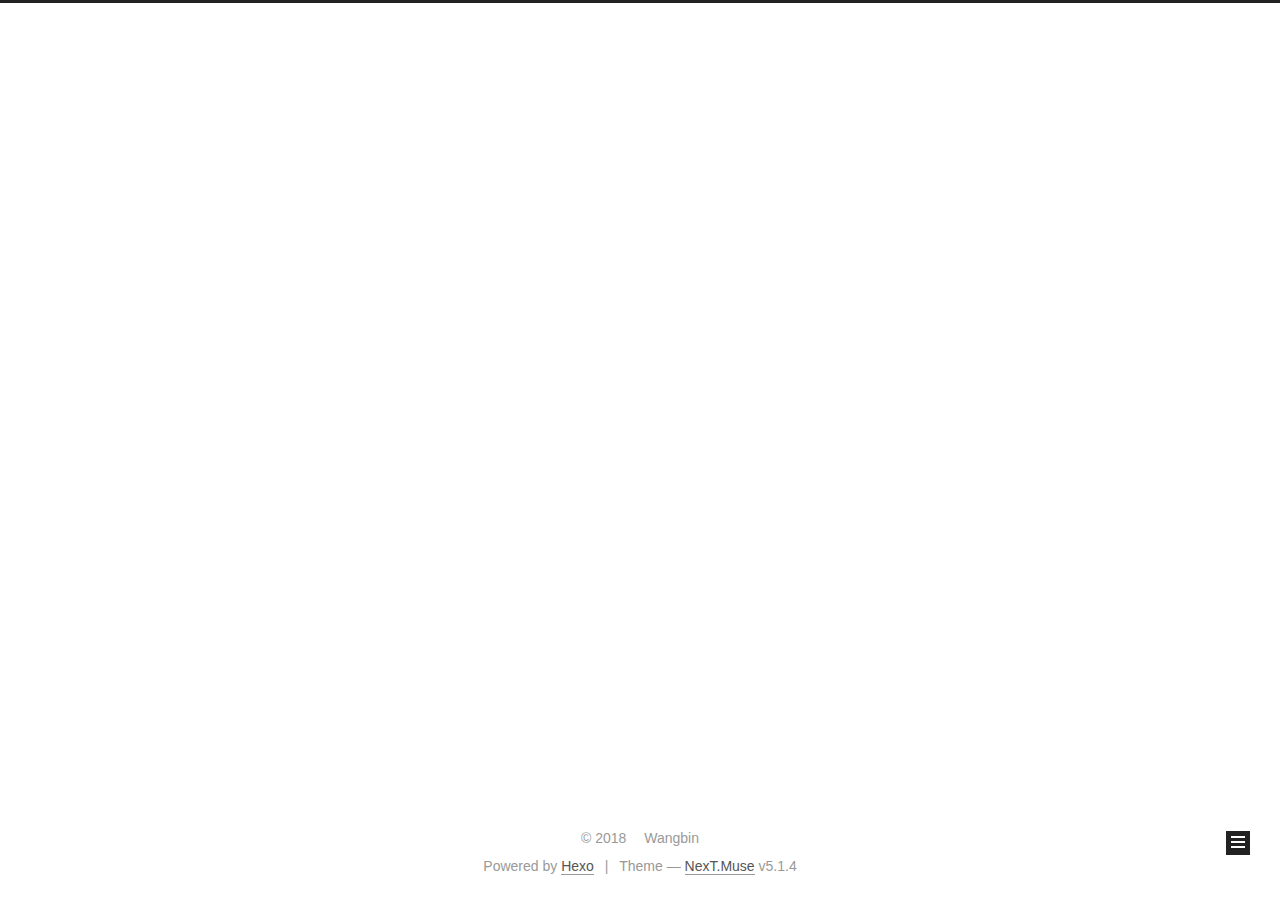
==== archives/index.html @ df274160 "Site updated: 2018-06-01 18:31:57" ====
<!DOCTYPE html>



  


<html class="theme-next muse use-motion" lang="zh-CN">
<head>
  <meta charset="UTF-8"/>
<meta http-equiv="X-UA-Compatible" content="IE=edge" />
<meta name="viewport" content="width=device-width, initial-scale=1, maximum-scale=1"/>
<meta name="theme-color" content="#222">









<meta http-equiv="Cache-Control" content="no-transform" />
<meta http-equiv="Cache-Control" content="no-siteapp" />
















  
  
  <link href="/lib/fancybox/source/jquery.fancybox.css?v=2.1.5" rel="stylesheet" type="text/css" />







<link href="/lib/font-awesome/css/font-awesome.min.css?v=4.6.2" rel="stylesheet" type="text/css" />

<link href="/css/main.css?v=5.1.4" rel="stylesheet" type="text/css" />


  <link rel="apple-touch-icon" sizes="180x180" href="/images/apple-touch-icon-next.png?v=5.1.4">


  <link rel="icon" type="image/png" sizes="32x32" href="/images/favicon-32x32-next.png?v=5.1.4">


  <link rel="icon" type="image/png" sizes="16x16" href="/images/favicon-16x16-next.png?v=5.1.4">


  <link rel="mask-icon" href="/images/logo.svg?v=5.1.4" color="#222">





  <meta name="keywords" content="Hexo, NexT" />










<meta name="description" content="大数据 数据挖掘 机器学习 BigData 阅读 分享 文章 时事评论">
<meta property="og:type" content="website">
<meta property="og:title" content="红楼梦客">
<meta property="og:url" content="http://yoursite.com/archives/index.html">
<meta property="og:site_name" content="红楼梦客">
<meta property="og:description" content="大数据 数据挖掘 机器学习 BigData 阅读 分享 文章 时事评论">
<meta property="og:locale" content="zh-CN">
<meta name="twitter:card" content="summary">
<meta name="twitter:title" content="红楼梦客">
<meta name="twitter:description" content="大数据 数据挖掘 机器学习 BigData 阅读 分享 文章 时事评论">



<script type="text/javascript" id="hexo.configurations">
  var NexT = window.NexT || {};
  var CONFIG = {
    root: '/',
    scheme: 'Muse',
    version: '5.1.4',
    sidebar: {"position":"left","display":"post","offset":12,"b2t":false,"scrollpercent":false,"onmobile":false},
    fancybox: true,
    tabs: true,
    motion: {"enable":true,"async":false,"transition":{"post_block":"fadeIn","post_header":"slideDownIn","post_body":"slideDownIn","coll_header":"slideLeftIn","sidebar":"slideUpIn"}},
    duoshuo: {
      userId: '0',
      author: 'Author'
    },
    algolia: {
      applicationID: '',
      apiKey: '',
      indexName: '',
      hits: {"per_page":10},
      labels: {"input_placeholder":"Search for Posts","hits_empty":"We didn't find any results for the search: ${query}","hits_stats":"${hits} results found in ${time} ms"}
    }
  };
</script>



  <link rel="canonical" href="http://yoursite.com/archives/"/>





  <title>Archive | 红楼梦客</title>
  








</head>

<body itemscope itemtype="http://schema.org/WebPage" lang="zh-CN">

  
  
    
  

  <div class="container sidebar-position-left page-archive">
    <div class="headband"></div>

    <header id="header" class="header" itemscope itemtype="http://schema.org/WPHeader">
      <div class="header-inner"><div class="site-brand-wrapper">
  <div class="site-meta ">
    

    <div class="custom-logo-site-title">
      <a href="/"  class="brand" rel="start">
        <span class="logo-line-before"><i></i></span>
        <span class="site-title">红楼梦客</span>
        <span class="logo-line-after"><i></i></span>
      </a>
    </div>
      
        <p class="site-subtitle">曾因酒醉鞭名马，生怕情多累美人</p>
      
  </div>

  <div class="site-nav-toggle">
    <button>
      <span class="btn-bar"></span>
      <span class="btn-bar"></span>
      <span class="btn-bar"></span>
    </button>
  </div>
</div>

<nav class="site-nav">
  

  
    <ul id="menu" class="menu">
      
        
        <li class="menu-item menu-item-home">
          <a href="/" rel="section">
            
              <i class="menu-item-icon fa fa-fw fa-home"></i> <br />
            
            Home
          </a>
        </li>
      
        
        <li class="menu-item menu-item-archives">
          <a href="/archives/" rel="section">
            
              <i class="menu-item-icon fa fa-fw fa-archive"></i> <br />
            
            Archives
          </a>
        </li>
      

      
    </ul>
  

  
</nav>



 </div>
    </header>

    <main id="main" class="main">
      <div class="main-inner">
        <div class="content-wrap">
          <div id="content" class="content">
            

  
  
  
  <div class="post-block archive">
    <div id="posts" class="posts-collapse">
      <span class="archive-move-on"></span>

      <span class="archive-page-counter">
        
        
        
          
        
        Um..! 2 posts in total. Keep on posting.
      </span>

      

        
        
        

        
          
          <div class="collection-title">
            <h1 class="archive-year" id="archive-year-2018">2018</h1>
          </div>
        
        

        

  <article class="post post-type-normal" itemscope itemtype="http://schema.org/Article">
    <header class="post-header">

      <h2 class="post-title">
        
            <a class="post-title-link" href="/2018/06/01/诗歌总集/" itemprop="url">
              
                <span itemprop="name">诗歌总集</span>
              
            </a>
        
      </h2>

      <div class="post-meta">
        <time class="post-time" itemprop="dateCreated"
              datetime="2018-06-01T18:29:56+08:00"
              content="2018-06-01" >
          06-01
        </time>
      </div>

    </header>
  </article>



      

        
        
        

        
        

        

  <article class="post post-type-normal" itemscope itemtype="http://schema.org/Article">
    <header class="post-header">

      <h2 class="post-title">
        
            <a class="post-title-link" href="/2018/06/01/论五逼/" itemprop="url">
              
                <span itemprop="name">论五逼</span>
              
            </a>
        
      </h2>

      <div class="post-meta">
        <time class="post-time" itemprop="dateCreated"
              datetime="2018-06-01T17:33:51+08:00"
              content="2018-06-01" >
          06-01
        </time>
      </div>

    </header>
  </article>



      

    </div>
  </div>
  
  
  

  



          </div>
          


          

        </div>
        
          
  
  <div class="sidebar-toggle">
    <div class="sidebar-toggle-line-wrap">
      <span class="sidebar-toggle-line sidebar-toggle-line-first"></span>
      <span class="sidebar-toggle-line sidebar-toggle-line-middle"></span>
      <span class="sidebar-toggle-line sidebar-toggle-line-last"></span>
    </div>
  </div>

  <aside id="sidebar" class="sidebar">
    
    <div class="sidebar-inner">

      

      

      <section class="site-overview-wrap sidebar-panel sidebar-panel-active">
        <div class="site-overview">
          <div class="site-author motion-element" itemprop="author" itemscope itemtype="http://schema.org/Person">
            
              <p class="site-author-name" itemprop="name">Wangbin</p>
              <p class="site-description motion-element" itemprop="description">大数据 数据挖掘 机器学习 BigData 阅读 分享 文章 时事评论</p>
          </div>

          <nav class="site-state motion-element">

            
              <div class="site-state-item site-state-posts">
              
                <a href="/archives/">
              
                  <span class="site-state-item-count">2</span>
                  <span class="site-state-item-name">posts</span>
                </a>
              </div>
            

            

            

          </nav>

          

          

          
          

          
          

          

        </div>
      </section>

      

      

    </div>
  </aside>


        
      </div>
    </main>

    <footer id="footer" class="footer">
      <div class="footer-inner">
        <div class="copyright">&copy; <span itemprop="copyrightYear">2018</span>
  <span class="with-love">
    <i class="fa fa-user"></i>
  </span>
  <span class="author" itemprop="copyrightHolder">Wangbin</span>

  
</div>


  <div class="powered-by">Powered by <a class="theme-link" target="_blank" href="https://hexo.io">Hexo</a></div>



  <span class="post-meta-divider">|</span>



  <div class="theme-info">Theme &mdash; <a class="theme-link" target="_blank" href="https://github.com/iissnan/hexo-theme-next">NexT.Muse</a> v5.1.4</div>




        







        
      </div>
    </footer>

    
      <div class="back-to-top">
        <i class="fa fa-arrow-up"></i>
        
      </div>
    

    

  </div>

  

<script type="text/javascript">
  if (Object.prototype.toString.call(window.Promise) !== '[object Function]') {
    window.Promise = null;
  }
</script>









  












  
  
    <script type="text/javascript" src="/lib/jquery/index.js?v=2.1.3"></script>
  

  
  
    <script type="text/javascript" src="/lib/fastclick/lib/fastclick.min.js?v=1.0.6"></script>
  

  
  
    <script type="text/javascript" src="/lib/jquery_lazyload/jquery.lazyload.js?v=1.9.7"></script>
  

  
  
    <script type="text/javascript" src="/lib/velocity/velocity.min.js?v=1.2.1"></script>
  

  
  
    <script type="text/javascript" src="/lib/velocity/velocity.ui.min.js?v=1.2.1"></script>
  

  
  
    <script type="text/javascript" src="/lib/fancybox/source/jquery.fancybox.pack.js?v=2.1.5"></script>
  


  


  <script type="text/javascript" src="/js/src/utils.js?v=5.1.4"></script>

  <script type="text/javascript" src="/js/src/motion.js?v=5.1.4"></script>



  
  

  

  


  <script type="text/javascript" src="/js/src/bootstrap.js?v=5.1.4"></script>



  


  




	





  





  












  





  

  

  

  
  

  

  

  

</body>
</html>
---- css/main.css ----
/* normalize.css v3.0.2 | MIT License | git.io/normalize */
html {
  font-family: sans-serif; /* 1 */
  -ms-text-size-adjust: 100%; /* 2 */
  -webkit-text-size-adjust: 100%; /* 2 */
}
body {
  margin: 0;
}
article,
aside,
details,
figcaption,
figure,
footer,
header,
hgroup,
main,
menu,
nav,
section,
summary {
  display: block;
}
audio,
canvas,
progress,
video {
  display: inline-block; /* 1 */
  vertical-align: baseline; /* 2 */
}
audio:not([controls]) {
  display: none;
  height: 0;
}
[hidden],
template {
  display: none;
}
a {
  background-color: transparent;
}
a:active,
a:hover {
  outline: 0;
}
abbr[title] {
  border-bottom: 1px dotted;
}
b,
strong {
  font-weight: bold;
}
dfn {
  font-style: italic;
}
h1 {
  font-size: 2em;
  margin: 0.67em 0;
}
mark {
  background: #ff0;
  color: #000;
}
small {
  font-size: 80%;
}
sub,
sup {
  font-size: 75%;
  line-height: 0;
  position: relative;
  vertical-align: baseline;
}
sup {
  top: -0.5em;
}
sub {
  bottom: -0.25em;
}
img {
  border: 0;
}
svg:not(:root) {
  overflow: hidden;
}
figure {
  margin: 1em 40px;
}
hr {
  -moz-box-sizing: content-box;
  box-sizing: content-box;
  height: 0;
}
pre {
  overflow: auto;
}
code,
kbd,
pre,
samp {
  font-family: monospace, monospace;
  font-size: 1em;
}
button,
input,
optgroup,
select,
textarea {
  color: inherit; /* 1 */
  font: inherit; /* 2 */
  margin: 0; /* 3 */
}
button {
  overflow: visible;
}
button,
select {
  text-transform: none;
}
button,
html input[type="button"],
input[type="reset"],
input[type="submit"] {
  -webkit-appearance: button; /* 2 */
  cursor: pointer; /* 3 */
}
button[disabled],
html input[disabled] {
  cursor: default;
}
button::-moz-focus-inner,
input::-moz-focus-inner {
  border: 0;
  padding: 0;
}
input {
  line-height: normal;
}
input[type="checkbox"],
input[type="radio"] {
  box-sizing: border-box; /* 1 */
  padding: 0; /* 2 */
}
input[type="number"]::-webkit-inner-spin-button,
input[type="number"]::-webkit-outer-spin-button {
  height: auto;
}
input[type="search"] {
  -webkit-appearance: textfield; /* 1 */
  -moz-box-sizing: content-box;
  -webkit-box-sizing: content-box; /* 2 */
  box-sizing: content-box;
}
input[type="search"]::-webkit-search-cancel-button,
input[type="search"]::-webkit-search-decoration {
  -webkit-appearance: none;
}
fieldset {
  border: 1px solid #c0c0c0;
  margin: 0 2px;
  padding: 0.35em 0.625em 0.75em;
}
legend {
  border: 0; /* 1 */
  padding: 0; /* 2 */
}
textarea {
  overflow: auto;
}
optgroup {
  font-weight: bold;
}
table {
  border-collapse: collapse;
  border-spacing: 0;
}
td,
th {
  padding: 0;
}
::selection {
  background: #262a30;
  color: #fff;
}
body {
  position: relative;
  font-family: 'Lato', "PingFang SC", "Microsoft YaHei", sans-serif;
  font-size: 14px;
  line-height: 2;
  color: #555;
  background: #fff;
}
@media (max-width: 767px) {
  body {
    padding-right: 0 !important;
  }
}
@media (min-width: 768px) and (max-width: 991px) {
  body {
    padding-right: 0 !important;
  }
}
@media (min-width: 1600px) {
  body {
    font-size: 16px;
  }
}
h1,
h2,
h3,
h4,
h5,
h6 {
  margin: 0;
  padding: 0;
  font-weight: bold;
  line-height: 1.5;
  font-family: 'Lato', "PingFang SC", "Microsoft YaHei", sans-serif;
}
h2,
h3,
h4,
h5,
h6 {
  margin: 20px 0 15px;
}
h1 {
  font-size: 22px;
}
@media (max-width: 767px) {
  h1 {
    font-size: 18px;
  }
}
h2 {
  font-size: 20px;
}
@media (max-width: 767px) {
  h2 {
    font-size: 16px;
  }
}
h3 {
  font-size: 18px;
}
@media (max-width: 767px) {
  h3 {
    font-size: 14px;
  }
}
h4 {
  font-size: 16px;
}
@media (max-width: 767px) {
  h4 {
    font-size: 12px;
  }
}
h5 {
  font-size: 14px;
}
@media (max-width: 767px) {
  h5 {
    font-size: 10px;
  }
}
h6 {
  font-size: 12px;
}
@media (max-width: 767px) {
  h6 {
    font-size: 8px;
  }
}
p {
  margin: 0 0 20px 0;
}
a {
  color: #555;
  text-decoration: none;
  outline: none;
  border-bottom: 1px solid #999;
  word-wrap: break-word;
}
a:hover {
  color: #222;
  border-bottom-color: #222;
}
blockquote {
  margin: 0;
  padding: 0;
}
img {
  display: block;
  margin: auto;
  max-width: 100%;
  height: auto;
}
hr {
  margin: 40px 0;
  height: 3px;
  border: none;
  background-color: #ddd;
  background-image: repeating-linear-gradient(-45deg, #fff, #fff 4px, transparent 4px, transparent 8px);
}
blockquote {
  padding: 0 15px;
  color: #666;
  border-left: 4px solid #ddd;
}
blockquote cite::before {
  content: "-";
  padding: 0 5px;
}
dt {
  font-weight: 700;
}
dd {
  margin: 0;
  padding: 0;
}
kbd {
  border: 1px solid #ccc;
  border-radius: 0.2em;
  box-shadow: 0.1em 0.1em 0.2em rgba(0,0,0,0.1);
  background-color: #f9f9f9;
  font-family: inherit;
  background-image: -webkit-linear-gradient(top, #eee, #fff, #eee);
  padding: 0.1em 0.3em;
  white-space: nowrap;
}
.text-left {
  text-align: left;
}
.text-center {
  text-align: center;
}
.text-right {
  text-align: right;
}
.text-justify {
  text-align: justify;
}
.text-nowrap {
  white-space: nowrap;
}
.text-lowercase {
  text-transform: lowercase;
}
.text-uppercase {
  text-transform: uppercase;
}
.text-capitalize {
  text-transform: capitalize;
}
.center-block {
  display: block;
  margin-left: auto;
  margin-right: auto;
}
.clearfix:before,
.clearfix:after {
  content: " ";
  display: table;
}
.clearfix:after {
  clear: both;
}
.pullquote {
  width: 45%;
}
.pullquote.left {
  float: left;
  margin-left: 5px;
  margin-right: 10px;
}
.pullquote.right {
  float: right;
  margin-left: 10px;
  margin-right: 5px;
}
.affix.affix.affix {
  position: fixed;
}
.translation {
  margin-top: -20px;
  font-size: 14px;
  color: #999;
}
.scrollbar-measure {
  width: 100px;
  height: 100px;
  overflow: scroll;
  position: absolute;
  top: -9999px;
}
.use-motion .motion-element {
  opacity: 0;
}
table {
  margin: 20px 0;
  width: 100%;
  border-collapse: collapse;
  border-spacing: 0;
  border: 1px solid #ddd;
  font-size: 14px;
  table-layout: fixed;
  word-wrap: break-all;
}
table>tbody>tr:nth-of-type(odd) {
  background-color: #f9f9f9;
}
table>tbody>tr:hover {
  background-color: #f5f5f5;
}
caption,
th,
td {
  padding: 8px;
  text-align: left;
  vertical-align: middle;
  font-weight: normal;
}
th,
td {
  border-bottom: 3px solid #ddd;
  border-right: 1px solid #eee;
}
th {
  padding-bottom: 10px;
  font-weight: 700;
}
td {
  border-bottom-width: 1px;
}
html,
body {
  height: 100%;
}
.container {
  position: relative;
  min-height: 100%;
}
.header-inner {
  margin: 0 auto;
  padding: 100px 0 70px;
  width: 700px;
}
@media (min-width: 1600px) {
  .container .header-inner {
    width: 900px;
  }
}
.main {
  padding-bottom: 150px;
}
.main-inner {
  margin: 0 auto;
  width: 700px;
}
@media (min-width: 1600px) {
  .container .main-inner {
    width: 900px;
  }
}
.footer {
  position: absolute;
  left: 0;
  bottom: 0;
  width: 100%;
  min-height: 50px;
}
.footer-inner {
  box-sizing: border-box;
  margin: 20px auto;
  width: 700px;
}
@media (min-width: 1600px) {
  .container .footer-inner {
    width: 900px;
  }
}
pre,
.highlight {
  overflow: auto;
  margin: 20px 0;
  padding: 0;
  font-size: 13px;
  color: #4d4d4c;
  background: #f7f7f7;
  line-height: 1.6;
}
pre,
code {
  font-family: consolas, Menlo, "PingFang SC", "Microsoft YaHei", monospace;
}
code {
  padding: 2px 4px;
  word-wrap: break-word;
  color: #555;
  background: #eee;
  border-radius: 3px;
  font-size: 13px;
}
pre {
  padding: 10px;
}
pre code {
  padding: 0;
  color: #4d4d4c;
  background: none;
  text-shadow: none;
}
.highlight {
  border-radius: 1px;
}
.highlight pre {
  border: none;
  margin: 0;
  padding: 10px 0;
}
.highlight table {
  margin: 0;
  width: auto;
  border: none;
}
.highlight td {
  border: none;
  padding: 0;
}
.highlight figcaption {
  font-size: 1em;
  color: #4d4d4c;
  line-height: 1em;
  margin-bottom: 1em;
}
.highlight figcaption:before,
.highlight figcaption:after {
  content: " ";
  display: table;
}
.highlight figcaption:after {
  clear: both;
}
.highlight figcaption a {
  float: right;
  color: #4d4d4c;
}
.highlight figcaption a:hover {
  border-bottom-color: #4d4d4c;
}
.highlight .gutter pre {
  padding-left: 10px;
  padding-right: 10px;
  color: #869194;
  text-align: right;
  background-color: #eff2f3;
}
.highlight .code pre {
  width: 100%;
  padding-left: 10px;
  padding-right: 10px;
  background-color: #f7f7f7;
}
.highlight .line {
  height: 20px;
}
.gutter {
  -webkit-user-select: none;
  -moz-user-select: none;
  -ms-user-select: none;
  user-select: none;
}
.gist table {
  width: auto;
}
.gist table td {
  border: none;
}
pre .deletion {
  background: #fdd;
}
pre .addition {
  background: #dfd;
}
pre .meta {
  color: #8959a8;
}
pre .comment {
  color: #8e908c;
}
pre .variable,
pre .attribute,
pre .tag,
pre .regexp,
pre .ruby .constant,
pre .xml .tag .title,
pre .xml .pi,
pre .xml .doctype,
pre .html .doctype,
pre .css .id,
pre .css .class,
pre .css .pseudo {
  color: #c82829;
}
pre .number,
pre .preprocessor,
pre .built_in,
pre .literal,
pre .params,
pre .constant,
pre .command {
  color: #f5871f;
}
pre .ruby .class .title,
pre .css .rules .attribute,
pre .string,
pre .value,
pre .inheritance,
pre .header,
pre .ruby .symbol,
pre .xml .cdata,
pre .special,
pre .number,
pre .formula {
  color: #718c00;
}
pre .title,
pre .css .hexcolor {
  color: #3e999f;
}
pre .function,
pre .python .decorator,
pre .python .title,
pre .ruby .function .title,
pre .ruby .title .keyword,
pre .perl .sub,
pre .javascript .title,
pre .coffeescript .title {
  color: #4271ae;
}
pre .keyword,
pre .javascript .function {
  color: #8959a8;
}
.full-image.full-image.full-image.full-image {
  border: none;
  max-width: 100%;
  width: auto;
  margin: 20px auto 25px;
}
@media (min-width: 992px) {
  .full-image.full-image.full-image.full-image {
    max-width: none;
    width: 110%;
    margin: 25px -5%;
  }
}
.blockquote-center,
.page-home .post-type-quote blockquote,
.page-post-detail .post-type-quote blockquote {
  position: relative;
  margin: 40px 0;
  padding: 0;
  border-left: none;
  text-align: center;
}
.blockquote-center::before,
.page-home .post-type-quote blockquote::before,
.page-post-detail .post-type-quote blockquote::before,
.blockquote-center::after,
.page-home .post-type-quote blockquote::after,
.page-post-detail .post-type-quote blockquote::after {
  position: absolute;
  content: ' ';
  display: block;
  width: 100%;
  height: 24px;
  opacity: 0.2;
  background-repeat: no-repeat;
  background-position: 0 -6px;
  background-size: 22px 22px;
}
.blockquote-center::before,
.page-home .post-type-quote blockquote::before,
.page-post-detail .post-type-quote blockquote::before {
  top: -20px;
  background-image: url("../images/quote-l.svg");
  border-top: 1px solid #ccc;
}
.blockquote-center::after,
.page-home .post-type-quote blockquote::after,
.page-post-detail .post-type-quote blockquote::after {
  bottom: -20px;
  background-image: url("../images/quote-r.svg");
  border-bottom: 1px solid #ccc;
  background-position: 100% 8px;
}
.blockquote-center p,
.page-home .post-type-quote blockquote p,
.page-post-detail .post-type-quote blockquote p,
.blockquote-center div,
.page-home .post-type-quote blockquote div,
.page-post-detail .post-type-quote blockquote div {
  text-align: center;
}
.post .post-body .group-picture img {
  box-sizing: border-box;
  padding: 0 3px;
  border: none;
}
.post .group-picture-row {
  overflow: hidden;
  margin-top: 6px;
}
.post .group-picture-row:first-child {
  margin-top: 0;
}
.post .group-picture-column {
  float: left;
}
.page-post-detail .post-body .group-picture-column {
  float: none;
  margin-top: 10px;
  width: auto !important;
}
.page-post-detail .post-body .group-picture-column img {
  margin: 0 auto;
}
.page-archive .group-picture-container {
  overflow: hidden;
}
.page-archive .group-picture-row {
  float: left;
}
.page-archive .group-picture-row:first-child {
  margin-top: 6px;
}
.page-archive .group-picture-column {
  max-width: 150px;
  max-height: 150px;
}
.post-body .note {
  position: relative;
  padding: 15px;
  margin-bottom: 20px;
  border: 1px solid #eee;
  border-left-width: 5px;
  border-radius: 3px;
}
.post-body .note h2,
.post-body .note h3,
.post-body .note h4,
.post-body .note h5,
.post-body .note h6 {
  margin-top: 0;
  margin-bottom: 0;
  border-bottom: initial;
  padding-top: 0 !important;
}
.post-body .note p:first-child,
.post-body .note ul:first-child,
.post-body .note ol:first-child,
.post-body .note table:first-child,
.post-body .note pre:first-child,
.post-body .note blockquote:first-child {
  margin-top: 0;
}
.post-body .note p:last-child,
.post-body .note ul:last-child,
.post-body .note ol:last-child,
.post-body .note table:last-child,
.post-body .note pre:last-child,
.post-body .note blockquote:last-child {
  margin-bottom: 0;
}
.post-body .note.default {
  border-left-color: #777;
}
.post-body .note.default h2,
.post-body .note.default h3,
.post-body .note.default h4,
.post-body .note.default h5,
.post-body .note.default h6 {
  color: #777;
}
.post-body .note.primary {
  border-left-color: #6f42c1;
}
.post-body .note.primary h2,
.post-body .note.primary h3,
.post-body .note.primary h4,
.post-body .note.primary h5,
.post-body .note.primary h6 {
  color: #6f42c1;
}
.post-body .note.info {
  border-left-color: #428bca;
}
.post-body .note.info h2,
.post-body .note.info h3,
.post-body .note.info h4,
.post-body .note.info h5,
.post-body .note.info h6 {
  color: #428bca;
}
.post-body .note.success {
  border-left-color: #5cb85c;
}
.post-body .note.success h2,
.post-body .note.success h3,
.post-body .note.success h4,
.post-body .note.success h5,
.post-body .note.success h6 {
  color: #5cb85c;
}
.post-body .note.warning {
  border-left-color: #f0ad4e;
}
.post-body .note.warning h2,
.post-body .note.warning h3,
.post-body .note.warning h4,
.post-body .note.warning h5,
.post-body .note.warning h6 {
  color: #f0ad4e;
}
.post-body .note.danger {
  border-left-color: #d9534f;
}
.post-body .note.danger h2,
.post-body .note.danger h3,
.post-body .note.danger h4,
.post-body .note.danger h5,
.post-body .note.danger h6 {
  color: #d9534f;
}
.post-body .label {
  display: inline;
  padding: 0 2px;
  white-space: nowrap;
}
.post-body .label.default {
  background-color: #f0f0f0;
}
.post-body .label.primary {
  background-color: #efe6f7;
}
.post-body .label.info {
  background-color: #e5f2f8;
}
.post-body .label.success {
  background-color: #e7f4e9;
}
.post-body .label.warning {
  background-color: #fcf6e1;
}
.post-body .label.danger {
  background-color: #fae8eb;
}
.post-body .tabs {
  position: relative;
  display: block;
  margin-bottom: 20px;
  padding-top: 10px;
}
.post-body .tabs ul.nav-tabs {
  margin: 0;
  padding: 0;
  display: flex;
  margin-bottom: -1px;
}
@media (max-width: 413px) {
  .post-body .tabs ul.nav-tabs {
    display: block;
    margin-bottom: 5px;
  }
}
.post-body .tabs ul.nav-tabs li.tab {
  list-style-type: none !important;
  margin: 0 0.25em 0 0;
  border-top: 3px solid transparent;
  border-left: 1px solid transparent;
  border-right: 1px solid transparent;
}
@media (max-width: 413px) {
  .post-body .tabs ul.nav-tabs li.tab {
    margin: initial;
    border-top: 1px solid transparent;
    border-left: 3px solid transparent;
    border-right: 1px solid transparent;
    border-bottom: 1px solid transparent;
  }
}
.post-body .tabs ul.nav-tabs li.tab a {
  outline: 0;
  border-bottom: initial;
  display: block;
  line-height: 1.8em;
  padding: 0.25em 0.75em;
  transition-duration: 0.2s;
  transition-timing-function: ease-out;
  transition-delay: 0s;
}
.post-body .tabs ul.nav-tabs li.tab a i {
  width: 1.285714285714286em;
}
.post-body .tabs ul.nav-tabs li.tab.active {
  border-top: 3px solid #fc6423;
  border-left: 1px solid #ddd;
  border-right: 1px solid #ddd;
  background-color: #fff;
}
@media (max-width: 413px) {
  .post-body .tabs ul.nav-tabs li.tab.active {
    border-top: 1px solid #ddd;
    border-left: 3px solid #fc6423;
    border-right: 1px solid #ddd;
    border-bottom: 1px solid #ddd;
  }
}
.post-body .tabs ul.nav-tabs li.tab.active a {
  cursor: default;
  color: #555;
}
.post-body .tabs .tab-content {
  background-color: #fff;
}
.post-body .tabs .tab-content .tab-pane {
  border: 1px solid #ddd;
  padding: 20px 20px 0 20px;
}
.post-body .tabs .tab-content .tab-pane:not(.active) {
  display: none !important;
}
.post-body .tabs .tab-content .tab-pane.active {
  display: block !important;
}
.btn {
  display: inline-block;
  padding: 0 20px;
  font-size: 14px;
  color: #fff;
  background: #222;
  border: 2px solid #222;
  text-decoration: none;
  border-radius: 0;
  transition-property: background-color;
  transition-duration: 0.2s;
  transition-timing-function: ease-in-out;
  transition-delay: 0s;
  line-height: 2;
}
.btn:hover {
  border-color: #222;
  color: #222;
  background: #fff;
}
.btn +.btn {
  margin: 0 0 8px 8px;
}
.btn .fa-fw {
  width: 1.285714285714286em;
  text-align: left;
}
.btn-bar {
  display: block;
  width: 22px;
  height: 2px;
  background: #555;
  border-radius: 1px;
}
.btn-bar+.btn-bar {
  margin-top: 4px;
}
.pagination {
  margin: 120px 0 40px;
  text-align: center;
  border-top: 1px solid #eee;
}
.page-number-basic,
.pagination .prev,
.pagination .next,
.pagination .page-number,
.pagination .space {
  display: inline-block;
  position: relative;
  top: -1px;
  margin: 0 10px;
  padding: 0 11px;
}
@media (max-width: 767px) {
  .page-number-basic,
  .pagination .prev,
  .pagination .next,
  .pagination .page-number,
  .pagination .space {
    margin: 0 5px;
  }
}
.pagination .prev,
.pagination .next,
.pagination .page-number {
  border-bottom: 0;
  border-top: 1px solid #eee;
  transition-property: border-color;
  transition-duration: 0.2s;
  transition-timing-function: ease-in-out;
  transition-delay: 0s;
}
.pagination .prev:hover,
.pagination .next:hover,
.pagination .page-number:hover {
  border-top-color: #222;
}
.pagination .space {
  padding: 0;
  margin: 0;
}
.pagination .prev {
  margin-left: 0;
}
.pagination .next {
  margin-right: 0;
}
.pagination .page-number.current {
  color: #fff;
  background: #ccc;
  border-top-color: #ccc;
}
@media (max-width: 767px) {
  .pagination {
    border-top: none;
  }
  .pagination .prev,
  .pagination .next,
  .pagination .page-number {
    margin-bottom: 10px;
    border-top: 0;
    border-bottom: 1px solid #eee;
    padding: 0 10px;
  }
  .pagination .prev:hover,
  .pagination .next:hover,
  .pagination .page-number:hover {
    border-bottom-color: #222;
  }
}
.comments {
  margin: 60px 20px 0;
}
.tag-cloud {
  text-align: center;
}
.tag-cloud a {
  display: inline-block;
  margin: 10px;
}
.back-to-top {
  box-sizing: border-box;
  position: fixed;
  bottom: -100px;
  right: 30px;
  z-index: 1050;
  padding: 0 6px;
  width: 24px;
  background: #222;
  font-size: 12px;
  opacity: 1;
  color: #fff;
  cursor: pointer;
  text-align: center;
  -webkit-transform: translateZ(0);
  transition-property: bottom;
  transition-duration: 0.2s;
  transition-timing-function: ease-in-out;
  transition-delay: 0s;
}
@media (min-width: 768px) and (max-width: 991px) {
  .back-to-top {
    display: none !important;
  }
}
@media (max-width: 767px) {
  .back-to-top {
    display: none !important;
  }
}
.back-to-top.back-to-top-on {
  bottom: 19px;
}
.header {
  background: transparent;
}
.header-inner {
  position: relative;
}
.headband {
  height: 3px;
  background: #222;
}
.site-meta {
  margin: 0;
  text-align: center;
}
@media (max-width: 767px) {
  .site-meta {
    text-align: center;
  }
}
.brand {
  position: relative;
  display: inline-block;
  padding: 0 40px;
  color: #fff;
  background: #222;
  border-bottom: none;
}
.brand:hover {
  color: #fff;
}
.logo {
  display: inline-block;
  margin-right: 5px;
  line-height: 36px;
  vertical-align: top;
}
.site-title {
  display: inline-block;
  vertical-align: top;
  line-height: 36px;
  font-size: 20px;
  font-weight: normal;
  font-family: 'Lato', "PingFang SC", "Microsoft YaHei", sans-serif;
}
.site-subtitle {
  margin-top: 10px;
  font-size: 13px;
  color: #999;
}
.use-motion .brand {
  opacity: 0;
}
.use-motion .logo,
.use-motion .site-title,
.use-motion .site-subtitle {
  opacity: 0;
  position: relative;
  top: -10px;
}
.site-nav-toggle {
  display: none;
  position: absolute;
  top: 10px;
  left: 10px;
}
@media (max-width: 767px) {
  .site-nav-toggle {
    display: block;
  }
}
.site-nav-toggle button {
  margin-top: 2px;
  padding: 9px 10px;
  background: transparent;
  border: none;
}
@media (max-width: 767px) {
  .site-nav {
    display: none;
    margin: 0 -10px;
    padding: 0 10px;
    clear: both;
    border-top: 1px solid #ddd;
  }
}
@media (min-width: 768px) and (max-width: 991px) {
  .site-nav {
    display: block !important;
  }
}
@media (min-width: 992px) {
  .site-nav {
    display: block !important;
  }
}
.menu {
  margin-top: 20px;
  padding-left: 0;
  text-align: center;
}
.menu .menu-item {
  display: inline-block;
  margin: 0 10px;
  list-style: none;
}
@media screen and (max-width: 767px) {
  .menu .menu-item {
    margin-top: 10px;
  }
}
.menu .menu-item a {
  display: block;
  font-size: 13px;
  line-height: inherit;
  border-bottom: 1px solid transparent;
  transition-property: border-color;
  transition-duration: 0.2s;
  transition-timing-function: ease-in-out;
  transition-delay: 0s;
}
.menu .menu-item a:hover {
  border-bottom-color: #222;
}
.menu .menu-item .fa {
  margin-right: 5px;
}
.use-motion .menu-item {
  opacity: 0;
}
.post-body {
  font-family: 'Lato', "PingFang SC", "Microsoft YaHei", sans-serif;
}
@media (max-width: 767px) {
  .post-body {
    word-break: break-word;
  }
}
.post-body .fancybox img {
  display: block !important;
  margin: 0 auto;
  cursor: pointer;
  cursor: zoom-in;
  cursor: -webkit-zoom-in;
}
.post-body .image-caption,
.post-body .figure .caption {
  margin: -20px auto 15px;
  text-align: center;
  font-size: 14px;
  color: #999;
  font-weight: bold;
  line-height: 1;
}
.post-sticky-flag {
  display: inline-block;
  font-size: 16px;
  -ms-transform: rotate(30deg);
  -webkit-transform: rotate(30deg);
  -moz-transform: rotate(30deg);
  -ms-transform: rotate(30deg);
  -o-transform: rotate(30deg);
  transform: rotate(30deg);
}
.use-motion .post-block,
.use-motion .pagination,
.use-motion .comments {
  opacity: 0;
}
.use-motion .post-header {
  opacity: 0;
}
.use-motion .post-body {
  opacity: 0;
}
.use-motion .collection-title {
  opacity: 0;
}
.posts-expand {
  padding-top: 40px;
}
@media (max-width: 767px) {
  .posts-expand {
    margin: 0 20px;
  }
  .post-body pre .gutter pre {
    padding-right: 10px;
  }
  .post-body .highlight {
    margin-left: 0px;
    margin-right: 0px;
    padding: 0;
  }
  .post-body .highlight .gutter pre {
    padding-right: 10px;
  }
}
@media (min-width: 992px) {
  .posts-expand .post-body {
    text-align: justify;
  }
}
.posts-expand .post-body h2,
.posts-expand .post-body h3,
.posts-expand .post-body h4,
.posts-expand .post-body h5,
.posts-expand .post-body h6 {
  padding-top: 10px;
}
.posts-expand .post-body h2 .header-anchor,
.posts-expand .post-body h3 .header-anchor,
.posts-expand .post-body h4 .header-anchor,
.posts-expand .post-body h5 .header-anchor,
.posts-expand .post-body h6 .header-anchor {
  float: right;
  margin-left: 10px;
  color: #ccc;
  border-bottom-style: none;
  visibility: hidden;
}
.posts-expand .post-body h2 .header-anchor:hover,
.posts-expand .post-body h3 .header-anchor:hover,
.posts-expand .post-body h4 .header-anchor:hover,
.posts-expand .post-body h5 .header-anchor:hover,
.posts-expand .post-body h6 .header-anchor:hover {
  color: inherit;
}
.posts-expand .post-body h2:hover .header-anchor,
.posts-expand .post-body h3:hover .header-anchor,
.posts-expand .post-body h4:hover .header-anchor,
.posts-expand .post-body h5:hover .header-anchor,
.posts-expand .post-body h6:hover .header-anchor {
  visibility: visible;
}
.posts-expand .post-body ul li {
  list-style: circle;
}
.posts-expand .post-body img {
  box-sizing: border-box;
  margin: auto;
  padding: 3px;
  border: 1px solid #ddd;
}
.posts-expand .post-body .fancybox img {
  margin: 0 auto 25px;
}
@media (max-width: 767px) {
  .posts-collapse {
    margin: 0 20px;
  }
  .posts-collapse .post-title,
  .posts-collapse .post-meta {
    display: block;
    width: auto;
    text-align: left;
  }
}
.posts-collapse {
  position: relative;
  z-index: 1010;
  margin-left: 55px;
}
.posts-collapse::after {
  content: " ";
  position: absolute;
  top: 20px;
  left: 0;
  margin-left: -2px;
  width: 4px;
  height: 100%;
  background: #f5f5f5;
  z-index: -1;
}
@media (max-width: 767px) {
  .posts-collapse {
    margin: 0 20px;
  }
}
.posts-collapse .collection-title {
  position: relative;
  margin: 60px 0;
}
.posts-collapse .collection-title h1,
.posts-collapse .collection-title h2 {
  margin-left: 20px;
}
.posts-collapse .collection-title small {
  color: #bbb;
  margin-left: 5px;
}
.posts-collapse .collection-title::before {
  content: " ";
  position: absolute;
  left: 0;
  top: 50%;
  margin-left: -4px;
  margin-top: -4px;
  width: 8px;
  height: 8px;
  background: #bbb;
  border-radius: 50%;
}
.posts-collapse .post {
  margin: 30px 0;
}
.posts-collapse .post-header {
  position: relative;
  transition-duration: 0.2s;
  transition-timing-function: ease-in-out;
  transition-delay: 0s;
  transition-property: border;
  border-bottom: 1px dashed #ccc;
}
.posts-collapse .post-header::before {
  content: " ";
  position: absolute;
  left: 0;
  top: 12px;
  width: 6px;
  height: 6px;
  margin-left: -4px;
  background: #bbb;
  border-radius: 50%;
  border: 1px solid #fff;
  transition-duration: 0.2s;
  transition-timing-function: ease-in-out;
  transition-delay: 0s;
  transition-property: background;
}
.posts-collapse .post-header:hover {
  border-bottom-color: #666;
}
.posts-collapse .post-header:hover::before {
  background: #222;
}
.posts-collapse .post-meta {
  position: absolute;
  font-size: 12px;
  left: 20px;
  top: 5px;
}
.posts-collapse .post-comments-count {
  display: none;
}
.posts-collapse .post-title {
  margin-left: 60px;
  font-size: 16px;
  font-weight: normal;
  line-height: inherit;
}
.posts-collapse .post-title::after {
  margin-left: 3px;
  opacity: 0.6;
}
.posts-collapse .post-title a {
  color: #666;
  border-bottom: none;
}
.page-home .post-type-quote .post-header,
.page-post-detail .post-type-quote .post-header,
.page-home .post-type-quote .post-tags,
.page-post-detail .post-type-quote .post-tags {
  display: none;
}
.posts-expand .post-title {
  text-align: center;
  word-break: break-word;
  font-weight: 400;
}
.posts-expand .post-title-link {
  display: inline-block;
  position: relative;
  color: #555;
  border-bottom: none;
  line-height: 1.2;
  vertical-align: top;
}
.posts-expand .post-title-link::before {
  content: "";
  position: absolute;
  width: 100%;
  height: 2px;
  bottom: 0;
  left: 0;
  background-color: #000;
  visibility: hidden;
  -webkit-transform: scaleX(0);
  -moz-transform: scaleX(0);
  -ms-transform: scaleX(0);
  -o-transform: scaleX(0);
  transform: scaleX(0);
  transition-duration: 0.2s;
  transition-timing-function: ease-in-out;
  transition-delay: 0s;
}
.posts-expand .post-title-link:hover::before {
  visibility: visible;
  -webkit-transform: scaleX(1);
  -moz-transform: scaleX(1);
  -ms-transform: scaleX(1);
  -o-transform: scaleX(1);
  transform: scaleX(1);
}
.posts-expand .post-title-link .fa {
  font-size: 16px;
}
.posts-expand .post-meta {
  margin: 3px 0 60px 0;
  color: #999;
  font-family: 'Lato', "PingFang SC", "Microsoft YaHei", sans-serif;
  font-size: 12px;
  text-align: center;
}
.posts-expand .post-meta .post-category-list {
  display: inline-block;
  margin: 0;
  padding: 3px;
}
.posts-expand .post-meta .post-category-list-link {
  color: #999;
}
.posts-expand .post-meta .post-description {
  font-size: 14px;
  margin-top: 2px;
}
.post-meta-divider {
  margin: 0 0.5em;
}
.post-meta-item-icon {
  margin-right: 3px;
}
@media (min-width: 768px) and (max-width: 991px) {
  .post-meta-item-icon {
    display: inline-block;
  }
}
@media (max-width: 767px) {
  .post-meta-item-icon {
    display: inline-block;
  }
}
@media (min-width: 768px) and (max-width: 991px) {
  .post-meta-item-text {
    display: none;
  }
}
@media (max-width: 767px) {
  .post-meta-item-text {
    display: none;
  }
}
@media (max-width: 767px) {
  .posts-expand .post-comments-count {
    display: none;
  }
}
.post-button {
  margin-top: 40px;
}
.posts-expand .post-tags {
  margin-top: 40px;
  text-align: center;
}
.posts-expand .post-tags a {
  display: inline-block;
  margin-right: 10px;
  font-size: 13px;
}
.post-nav {
  display: table;
  margin-top: 15px;
  width: 100%;
  border-top: 1px solid #eee;
}
.post-nav-divider {
  display: table-cell;
  width: 10%;
}
.post-nav-item {
  display: table-cell;
  padding: 10px 0 0 0;
  width: 45%;
  vertical-align: top;
}
.post-nav-item a {
  position: relative;
  display: block;
  line-height: 25px;
  font-size: 14px;
  color: #555;
  border-bottom: none;
}
.post-nav-item a:hover {
  color: #222;
  border-bottom: none;
}
.post-nav-item a:active {
  top: 2px;
}
.post-nav-item .fa {
  position: absolute;
  top: 8px;
  left: 0;
  font-size: 12px;
}
.post-nav-next a {
  padding-left: 15px;
}
.post-nav-prev {
  text-align: right;
}
.post-nav-prev a {
  padding-right: 15px;
}
.post-nav-prev .fa {
  right: 0;
  left: auto;
}
.posts-expand .post-eof {
  display: block;
  margin: 80px auto 60px;
  width: 8%;
  height: 1px;
  background: #ccc;
  text-align: center;
}
.post:last-child .post-eof.post-eof.post-eof {
  display: none;
}
.post-gallery {
  display: table;
  table-layout: fixed;
  width: 100%;
  border-collapse: separate;
}
.post-gallery-row {
  display: table-row;
}
.post-gallery .post-gallery-img {
  display: table-cell;
  text-align: center;
  vertical-align: middle;
  border: none;
}
.post-gallery .post-gallery-img img {
  max-width: 100%;
  max-height: 100%;
  border: none;
}
.fancybox-close,
.fancybox-close:hover {
  border: none;
}
.rtl.post-body p,
.rtl.post-body a,
.rtl.post-body h1,
.rtl.post-body h2,
.rtl.post-body h3,
.rtl.post-body h4,
.rtl.post-body h5,
.rtl.post-body h6,
.rtl.post-body li,
.rtl.post-body ul,
.rtl.post-body ol {
  direction: rtl;
  font-family: UKIJ Ekran;
}
.rtl.post-title {
  font-family: UKIJ Ekran;
}
.sidebar {
  position: fixed;
  right: 0;
  top: 0;
  bottom: 0;
  width: 0;
  z-index: 1040;
  box-shadow: inset 0 2px 6px #000;
  background: #222;
  -webkit-transform: translateZ(0);
}
.sidebar a {
  color: #999;
  border-bottom-color: #555;
}
.sidebar a:hover {
  color: #eee;
}
@media (min-width: 768px) and (max-width: 991px) {
  .sidebar {
    display: none !important;
  }
}
@media (max-width: 767px) {
  .sidebar {
    display: none !important;
  }
}
.sidebar-inner {
  position: relative;
  padding: 20px 10px;
  color: #999;
  text-align: center;
}
.site-overview-wrap {
  overflow: hidden;
}
.site-overview {
  overflow-y: auto;
  overflow-x: hidden;
}
.sidebar-toggle {
  position: fixed;
  right: 30px;
  bottom: 45px;
  width: 14px;
  height: 14px;
  padding: 5px;
  background: #222;
  line-height: 0;
  z-index: 1050;
  cursor: pointer;
  -webkit-transform: translateZ(0);
}
@media (min-width: 768px) and (max-width: 991px) {
  .sidebar-toggle {
    display: none !important;
  }
}
@media (max-width: 767px) {
  .sidebar-toggle {
    display: none !important;
  }
}
.sidebar-toggle-line {
  position: relative;
  display: inline-block;
  vertical-align: top;
  height: 2px;
  width: 100%;
  background: #fff;
  margin-top: 3px;
}
.sidebar-toggle-line:first-child {
  margin-top: 0;
}
.site-author-image {
  display: block;
  margin: 0 auto;
  padding: 2px;
  max-width: 96px;
  height: auto;
  border: 2px solid #333;
}
.site-author-name {
  margin: 5px 0 0;
  text-align: center;
  color: #f5f5f5;
  font-weight: normal;
}
.site-description {
  margin-top: 5px;
  text-align: center;
  font-size: 14px;
  color: #999;
}
.site-state {
  overflow: hidden;
  line-height: 1.4;
  white-space: nowrap;
  text-align: center;
}
.site-state-item {
  display: inline-block;
  padding: 0 15px;
  border-left: 1px solid #333;
}
.site-state-item:first-child {
  border-left: none;
}
.site-state-item a {
  border-bottom: none;
}
.site-state-item-count {
  display: block;
  text-align: center;
  color: inherit;
  font-weight: 600;
  font-size: 18px;
}
.site-state-item-name {
  font-size: 13px;
  color: inherit;
}
.feed-link {
  margin-top: 20px;
}
.feed-link a {
  display: inline-block;
  padding: 0 15px;
  color: #fc6423;
  border: 1px solid #fc6423;
  border-radius: 4px;
}
.feed-link a i {
  color: #fc6423;
  font-size: 14px;
}
.feed-link a:hover {
  color: #fff;
  background: #fc6423;
}
.feed-link a:hover i {
  color: #fff;
}
.links-of-author {
  margin-top: 20px;
}
.links-of-author a {
  display: inline-block;
  vertical-align: middle;
  margin-right: 10px;
  margin-bottom: 10px;
  border-bottom-color: #555;
  font-size: 13px;
}
.links-of-author a:before {
  display: inline-block;
  vertical-align: middle;
  margin-right: 3px;
  content: " ";
  width: 4px;
  height: 4px;
  border-radius: 50%;
  background: #171877;
}
.links-of-blogroll {
  font-size: 13px;
}
.links-of-blogroll-title {
  margin-top: 20px;
  font-size: 14px;
  font-weight: 600;
}
.links-of-blogroll-list {
  margin: 0;
  padding: 0;
  list-style: none;
}
.links-of-blogroll-item {
  padding: 2px 10px;
}
.links-of-blogroll-item a {
  max-width: 280px;
  box-sizing: border-box;
  display: inline-block;
  overflow: hidden;
  white-space: nowrap;
  text-overflow: ellipsis;
}
.sidebar-nav {
  margin: 0 0 20px;
  padding-left: 0;
}
.sidebar-nav li {
  display: inline-block;
  cursor: pointer;
  border-bottom: 1px solid transparent;
  font-size: 14px;
  color: #555;
}
.sidebar-nav li:hover {
  color: #f5f5f5;
}
.page-post-detail .sidebar-nav-toc {
  padding: 0 5px;
}
.page-post-detail .sidebar-nav-overview {
  margin-left: 10px;
}
.sidebar-nav .sidebar-nav-active {
  color: #87daff;
  border-bottom-color: #87daff;
}
.sidebar-nav .sidebar-nav-active:hover {
  color: #87daff;
}
.sidebar-panel {
  display: none;
}
.sidebar-panel-active {
  display: block;
}
.post-toc-empty {
  font-size: 14px;
  color: #666;
}
.post-toc-wrap {
  overflow: hidden;
}
.post-toc {
  overflow: auto;
}
.post-toc ol {
  margin: 0;
  padding: 0 2px 5px 10px;
  text-align: left;
  list-style: none;
  font-size: 14px;
}
.post-toc ol > ol {
  padding-left: 0;
}
.post-toc ol a {
  transition-duration: 0.2s;
  transition-timing-function: ease-in-out;
  transition-delay: 0s;
  transition-property: all;
  color: #999;
  border-bottom-color: #555;
}
.post-toc ol a:hover {
  color: #ccc;
  border-bottom-color: #ccc;
}
.post-toc .nav-item {
  overflow: hidden;
  text-overflow: ellipsis;
  text-align: justify;
  white-space: nowrap;
  line-height: 1.8;
}
.post-toc .nav .nav-child {
  display: none;
}
.post-toc .nav .active > .nav-child {
  display: block;
}
.post-toc .nav .active-current > .nav-child {
  display: block;
}
.post-toc .nav .active-current > .nav-child > .nav-item {
  display: block;
}
.post-toc .nav .active > a {
  color: #87daff;
  border-bottom-color: #87daff;
}
.post-toc .nav .active-current > a {
  color: #87daff;
}
.post-toc .nav .active-current > a:hover {
  color: #87daff;
}
.footer {
  font-size: 14px;
  color: #999;
}
.footer img {
  border: none;
}
.footer-inner {
  text-align: center;
}
.with-love {
  display: inline-block;
  margin: 0 5px;
}
.powered-by,
.theme-info {
  display: inline-block;
}
.cc-license {
  margin-top: 10px;
  text-align: center;
}
.cc-license .cc-opacity {
  opacity: 0.7;
  border-bottom: none;
}
.cc-license .cc-opacity:hover {
  opacity: 0.9;
}
.cc-license img {
  display: inline-block;
}
.theme-next #ds-thread #ds-reset {
  color: #555;
}
.theme-next #ds-thread #ds-reset .ds-replybox {
  margin-bottom: 30px;
}
.theme-next #ds-thread #ds-reset .ds-replybox .ds-avatar,
.theme-next #ds-reset .ds-avatar img {
  box-shadow: none;
}
.theme-next #ds-thread #ds-reset .ds-textarea-wrapper {
  border-color: #c7d4e1;
  background: none;
  border-top-right-radius: 3px;
  border-top-left-radius: 3px;
}
.theme-next #ds-thread #ds-reset .ds-textarea-wrapper textarea {
  height: 60px;
}
.theme-next #ds-reset .ds-rounded-top {
  border-radius: 0;
}
.theme-next #ds-thread #ds-reset .ds-post-toolbar {
  box-sizing: border-box;
  border: 1px solid #c7d4e1;
  background: #f6f8fa;
}
.theme-next #ds-thread #ds-reset .ds-post-options {
  height: 40px;
  border: none;
  background: none;
}
.theme-next #ds-thread #ds-reset .ds-toolbar-buttons {
  top: 11px;
}
.theme-next #ds-thread #ds-reset .ds-sync {
  top: 5px;
}
.theme-next #ds-thread #ds-reset .ds-post-button {
  top: 4px;
  right: 5px;
  width: 90px;
  height: 30px;
  border: 1px solid #c5ced7;
  border-radius: 3px;
  background-image: linear-gradient(#fbfbfc, #f5f7f9);
  color: #60676d;
}
.theme-next #ds-thread #ds-reset .ds-post-button:hover {
  background-position: 0 -30px;
  color: #60676d;
}
.theme-next #ds-thread #ds-reset .ds-comments-info {
  padding: 10px 0;
}
.theme-next #ds-thread #ds-reset .ds-sort {
  display: none;
}
.theme-next #ds-thread #ds-reset li.ds-tab a.ds-current {
  border: none;
  background: #f6f8fa;
  color: #60676d;
}
.theme-next #ds-thread #ds-reset li.ds-tab a.ds-current:hover {
  background-color: #e9f0f7;
  color: #60676d;
}
.theme-next #ds-thread #ds-reset li.ds-tab a {
  border-radius: 2px;
  padding: 5px;
}
.theme-next #ds-thread #ds-reset .ds-login-buttons p {
  color: #999;
  line-height: 36px;
}
.theme-next #ds-thread #ds-reset .ds-login-buttons .ds-service-list li {
  height: 28px;
}
.theme-next #ds-thread #ds-reset .ds-service-list a {
  background: none;
  padding: 5px;
  border: 1px solid;
  border-radius: 3px;
  text-align: center;
}
.theme-next #ds-thread #ds-reset .ds-service-list a:hover {
  color: #fff;
  background: #666;
}
.theme-next #ds-thread #ds-reset .ds-service-list .ds-weibo {
  color: #fc9b00;
  border-color: #fc9b00;
}
.theme-next #ds-thread #ds-reset .ds-service-list .ds-weibo:hover {
  background: #fc9b00;
}
.theme-next #ds-thread #ds-reset .ds-service-list .ds-qq {
  color: #60a3ec;
  border-color: #60a3ec;
}
.theme-next #ds-thread #ds-reset .ds-service-list .ds-qq:hover {
  background: #60a3ec;
}
.theme-next #ds-thread #ds-reset .ds-service-list .ds-renren {
  color: #2e7ac4;
  border-color: #2e7ac4;
}
.theme-next #ds-thread #ds-reset .ds-service-list .ds-renren:hover {
  background: #2e7ac4;
}
.theme-next #ds-thread #ds-reset .ds-service-list .ds-douban {
  color: #37994c;
  border-color: #37994c;
}
.theme-next #ds-thread #ds-reset .ds-service-list .ds-douban:hover {
  background: #37994c;
}
.theme-next #ds-thread #ds-reset .ds-service-list .ds-kaixin {
  color: #fef20d;
  border-color: #fef20d;
}
.theme-next #ds-thread #ds-reset .ds-service-list .ds-kaixin:hover {
  background: #fef20d;
}
.theme-next #ds-thread #ds-reset .ds-service-list .ds-netease {
  color: #f00;
  border-color: #f00;
}
.theme-next #ds-thread #ds-reset .ds-service-list .ds-netease:hover {
  background: #f00;
}
.theme-next #ds-thread #ds-reset .ds-service-list .ds-sohu {
  color: #ffcb05;
  border-color: #ffcb05;
}
.theme-next #ds-thread #ds-reset .ds-service-list .ds-sohu:hover {
  background: #ffcb05;
}
.theme-next #ds-thread #ds-reset .ds-service-list .ds-baidu {
  color: #2831e0;
  border-color: #2831e0;
}
.theme-next #ds-thread #ds-reset .ds-service-list .ds-baidu:hover {
  background: #2831e0;
}
.theme-next #ds-thread #ds-reset .ds-service-list .ds-google {
  color: #166bec;
  border-color: #166bec;
}
.theme-next #ds-thread #ds-reset .ds-service-list .ds-google:hover {
  background: #166bec;
}
.theme-next #ds-thread #ds-reset .ds-service-list .ds-weixin {
  color: #00ce0d;
  border-color: #00ce0d;
}
.theme-next #ds-thread #ds-reset .ds-service-list .ds-weixin:hover {
  background: #00ce0d;
}
.theme-next #ds-thread #ds-reset .ds-service-list .ds-more-services {
  border: none;
}
.theme-next #ds-thread #ds-reset .ds-service-list .ds-more-services:hover {
  background: none;
}
.theme-next #ds-reset .duoshuo-ua-admin {
  display: inline-block;
  color: #f00;
}
.theme-next #ds-reset .duoshuo-ua-platform,
.theme-next #ds-reset .duoshuo-ua-browser {
  color: #ccc;
}
.theme-next #ds-reset .duoshuo-ua-platform .fa,
.theme-next #ds-reset .duoshuo-ua-browser .fa {
  display: inline-block;
  margin-right: 3px;
}
.theme-next #ds-reset .duoshuo-ua-separator {
  display: inline-block;
  margin-left: 5px;
}
.theme-next .this_ua {
  background-color: #ccc !important;
  border-radius: 4px;
  padding: 0 5px !important;
  margin: 1px 1px !important;
  border: 1px solid #bbb !important;
  color: #fff;
  display: inline-block !important;
}
.theme-next .this_ua.admin {
  background-color: #d9534f !important;
  border-color: #d9534f !important;
}
.theme-next .this_ua.platform.iOS,
.theme-next .this_ua.platform.Mac,
.theme-next .this_ua.platform.Windows {
  background-color: #39b3d7 !important;
  border-color: #46b8da !important;
}
.theme-next .this_ua.platform.Linux {
  background-color: #3a3a3a !important;
  border-color: #1f1f1f !important;
}
.theme-next .this_ua.platform.Android {
  background-color: #00c47d !important;
  border-color: #01b171 !important;
}
.theme-next .this_ua.browser.Mobile,
.theme-next .this_ua.browser.Chrome {
  background-color: #5cb85c !important;
  border-color: #4cae4c !important;
}
.theme-next .this_ua.browser.Firefox {
  background-color: #f0ad4e !important;
  border-color: #eea236 !important;
}
.theme-next .this_ua.browser.Maxthon,
.theme-next .this_ua.browser.IE {
  background-color: #428bca !important;
  border-color: #357ebd !important;
}
.theme-next .this_ua.browser.baidu,
.theme-next .this_ua.browser.UCBrowser,
.theme-next .this_ua.browser.Opera {
  background-color: #d9534f !important;
  border-color: #d43f3a !important;
}
.theme-next .this_ua.browser.Android,
.theme-next .this_ua.browser.QQBrowser {
  background-color: #78ace9 !important;
  border-color: #4cae4c !important;
}
.post-spread {
  margin-top: 20px;
  text-align: center;
}
.jiathis_style {
  display: inline-block;
}
.jiathis_style a {
  border: none;
}
.fa {
  font-family: FontAwesome !important;
}
.post-spread {
  margin-top: 20px;
  text-align: center;
}
.bdshare-slide-button-box a {
  border: none;
}
.bdsharebuttonbox {
  display: inline-block;
}
.bdsharebuttonbox a {
  border: none;
}
.local-search-pop-overlay {
  position: fixed;
  width: 100%;
  height: 100%;
  top: 0;
  left: 0;
  z-index: 2080;
  background-color: rgba(0,0,0,0.3);
}
.local-search-popup {
  display: none;
  position: fixed;
  top: 10%;
  left: 50%;
  margin-left: -350px;
  width: 700px;
  height: 80%;
  padding: 0;
  background: #fff;
  color: #333;
  z-index: 9999;
  border-radius: 5px;
}
@media (max-width: 767px) {
  .local-search-popup {
    padding: 0;
    top: 0;
    left: 0;
    margin: 0;
    width: 100%;
    height: 100%;
    border-radius: 0;
  }
}
.local-search-popup ul.search-result-list {
  padding: 0;
  margin: 0 5px;
}
.local-search-popup p.search-result {
  border-bottom: 1px dashed #ccc;
  padding: 5px 0;
}
.local-search-popup a.search-result-title {
  font-weight: bold;
  font-size: 16px;
}
.local-search-popup .search-keyword {
  border-bottom: 1px dashed #f00;
  font-weight: bold;
  color: #f00;
}
.local-search-popup .local-search-header {
  padding: 5px;
  height: 36px;
  background: #f5f5f5;
  border-top-left-radius: 5px;
  border-top-right-radius: 5px;
}
.local-search-popup #local-search-result {
  overflow: auto;
  position: relative;
  padding: 5px 25px;
  height: calc(100% - 55px);
}
.local-search-popup .local-search-input-wrapper {
  display: inline-block;
  width: calc(100% - 90px);
  height: 36px;
  line-height: 36px;
  padding: 0 5px;
}
.local-search-popup .local-search-input-wrapper input {
  padding: 8px 0;
  height: 20px;
  display: block;
  width: 100%;
  outline: none;
  border: none;
  background: transparent;
  vertical-align: middle;
}
.local-search-popup .search-icon,
.local-search-popup .popup-btn-close {
  display: inline-block;
  font-size: 18px;
  color: #999;
  height: 36px;
  width: 18px;
  padding-left: 10px;
  padding-right: 10px;
}
.local-search-popup .search-icon {
  float: left;
}
.local-search-popup .popup-btn-close {
  border-left: 1px solid #eee;
  float: right;
  cursor: pointer;
}
.local-search-popup #no-result {
  position: absolute;
  left: 50%;
  top: 50%;
  -webkit-transform: translate(-50%, -50%);
  -webkit-transform: translate(-50%, -50%);
  -moz-transform: translate(-50%, -50%);
  -ms-transform: translate(-50%, -50%);
  -o-transform: translate(-50%, -50%);
  transform: translate(-50%, -50%);
  color: #ccc;
}
.site-uv,
.site-pv,
.page-pv {
  display: inline-block;
}
.site-uv .busuanzi-value,
.site-pv .busuanzi-value,
.page-pv .busuanzi-value {
  margin: 0 5px;
}
.site-uv {
  margin-right: 10px;
}
.site-uv::after {
  content: "|";
  padding-left: 10px;
}
.page-archive .archive-page-counter {
  position: relative;
  top: 3px;
  left: 20px;
}
@media (max-width: 767px) {
  .page-archive .archive-page-counter {
    top: 5px;
  }
}
.page-archive .posts-collapse .archive-move-on {
  position: absolute;
  top: 11px;
  left: 0;
  margin-left: -6px;
  width: 10px;
  height: 10px;
  opacity: 0.5;
  background: #555;
  border: 1px solid #fff;
  border-radius: 50%;
}
.category-all-page .category-all-title {
  text-align: center;
}
.category-all-page .category-all {
  margin-top: 20px;
}
.category-all-page .category-list {
  margin: 0;
  padding: 0;
  list-style: none;
}
.category-all-page .category-list-item {
  margin: 5px 10px;
}
.category-all-page .category-list-count {
  color: #bbb;
}
.category-all-page .category-list-count:before {
  display: inline;
  content: " (";
}
.category-all-page .category-list-count:after {
  display: inline;
  content: ") ";
}
.category-all-page .category-list-child {
  padding-left: 10px;
}
#schedule ul#event-list {
  padding-left: 30px;
}
#schedule ul#event-list hr {
  margin: 20px 0 45px 0 !important;
  background: #222;
}
#schedule ul#event-list hr:after {
  display: inline-block;
  content: 'NOW';
  background: #222;
  color: #fff;
  font-weight: bold;
  text-align: right;
  padding: 0 5px;
}
#schedule ul#event-list li.event {
  margin: 20px 0px;
  background: #f9f9f9;
  padding-left: 10px;
  min-height: 40px;
}
#schedule ul#event-list li.event h2.event-summary {
  margin: 0;
  padding-bottom: 3px;
}
#schedule ul#event-list li.event h2.event-summary:before {
  display: inline-block;
  font-family: FontAwesome;
  font-size: 8px;
  content: '\f111';
  vertical-align: middle;
  margin-right: 25px;
  color: #bbb;
}
#schedule ul#event-list li.event span.event-relative-time {
  display: inline-block;
  font-size: 12px;
  font-weight: 400;
  padding-left: 12px;
  color: #bbb;
}
#schedule ul#event-list li.event span.event-details {
  display: block;
  color: #bbb;
  margin-left: 56px;
  padding-top: 3px;
  padding-bottom: 6px;
  text-indent: -24px;
  line-height: 18px;
}
#schedule ul#event-list li.event span.event-details:before {
  text-indent: 0;
  display: inline-block;
  width: 14px;
  font-family: FontAwesome;
  text-align: center;
  margin-right: 9px;
  color: #bbb;
}
#schedule ul#event-list li.event span.event-details.event-location:before {
  content: '\f041';
}
#schedule ul#event-list li.event span.event-details.event-duration:before {
  content: '\f017';
}
#schedule ul#event-list li.event-past {
  background: #fcfcfc;
}
#schedule ul#event-list li.event-past > * {
  opacity: 0.6;
}
#schedule ul#event-list li.event-past h2.event-summary {
  color: #bbb;
}
#schedule ul#event-list li.event-past h2.event-summary:before {
  color: #dfdfdf;
}
#schedule ul#event-list li.event-now {
  background: #222;
  color: #fff;
  padding: 15px 0 15px 10px;
}
#schedule ul#event-list li.event-now h2.event-summary:before {
  -webkit-transform: scale(1.2);
  -moz-transform: scale(1.2);
  -ms-transform: scale(1.2);
  -o-transform: scale(1.2);
  transform: scale(1.2);
  color: #fff;
  animation: dot-flash 1s alternate infinite ease-in-out;
}
#schedule ul#event-list li.event-now * {
  color: #fff !important;
}
@-moz-keyframes dot-flash {
  from {
    opacity: 1;
    -webkit-transform: scale(1.1);
    -moz-transform: scale(1.1);
    -ms-transform: scale(1.1);
    -o-transform: scale(1.1);
    transform: scale(1.1);
  }
  to {
    opacity: 0;
    -webkit-transform: scale(1);
    -moz-transform: scale(1);
    -ms-transform: scale(1);
    -o-transform: scale(1);
    transform: scale(1);
  }
}
@-webkit-keyframes dot-flash {
  from {
    opacity: 1;
    -webkit-transform: scale(1.1);
    -moz-transform: scale(1.1);
    -ms-transform: scale(1.1);
    -o-transform: scale(1.1);
    transform: scale(1.1);
  }
  to {
    opacity: 0;
    -webkit-transform: scale(1);
    -moz-transform: scale(1);
    -ms-transform: scale(1);
    -o-transform: scale(1);
    transform: scale(1);
  }
}
@-o-keyframes dot-flash {
  from {
    opacity: 1;
    -webkit-transform: scale(1.1);
    -moz-transform: scale(1.1);
    -ms-transform: scale(1.1);
    -o-transform: scale(1.1);
    transform: scale(1.1);
  }
  to {
    opacity: 0;
    -webkit-transform: scale(1);
    -moz-transform: scale(1);
    -ms-transform: scale(1);
    -o-transform: scale(1);
    transform: scale(1);
  }
}
@keyframes dot-flash {
  from {
    opacity: 1;
    -webkit-transform: scale(1.1);
    -moz-transform: scale(1.1);
    -ms-transform: scale(1.1);
    -o-transform: scale(1.1);
    transform: scale(1.1);
  }
  to {
    opacity: 0;
    -webkit-transform: scale(1);
    -moz-transform: scale(1);
    -ms-transform: scale(1);
    -o-transform: scale(1);
    transform: scale(1);
  }
}
.page-post-detail .sidebar-toggle-line {
  background: #87daff;
}
.page-post-detail .comments {
  overflow: hidden;
}
@media (max-width: 767px) {
  .header-inner,
  .container .main-inner,
  .footer-inner {
    width: auto;
  }
}
embed {
  display: block;
  margin: 0px auto 25px auto;
}
.custom-logo .site-meta-headline {
  text-align: center;
}
.custom-logo .brand {
  background: none;
}
.custom-logo .site-title {
  margin: 10px auto 0;
  font-size: 24px;
  color: #222;
}
.custom-logo .site-title a {
  border: none;
}
.custom-logo-image {
  margin: 0 auto;
  padding: 5px;
  max-width: 150px;
  background: #fff;
}
@media (max-width: 767px) {
  .site-nav {
    position: absolute;
    left: 0;
    top: 52px;
    margin: 0;
    width: 100%;
    padding: 0;
    background: #fff;
    border-bottom: 1px solid #ddd;
    z-index: 1030;
  }
}
@media (max-width: 767px) {
  .menu {
    text-align: left;
  }
}
@media (max-width: 767px) {
  .menu .menu-item {
    display: block;
    margin: 0 10px;
    vertical-align: top;
  }
}
@media (max-width: 767px) {
  .menu .menu-item br {
    display: none;
  }
}
@media (max-width: 767px) {
  .menu .menu-item a {
    padding: 5px 10px;
  }
}
.menu .menu-item .fa {
  margin-right: 0;
}
.site-search form {
  display: none;
}
.links-of-blogroll-inline .links-of-blogroll-item {
  display: inline-block;
}
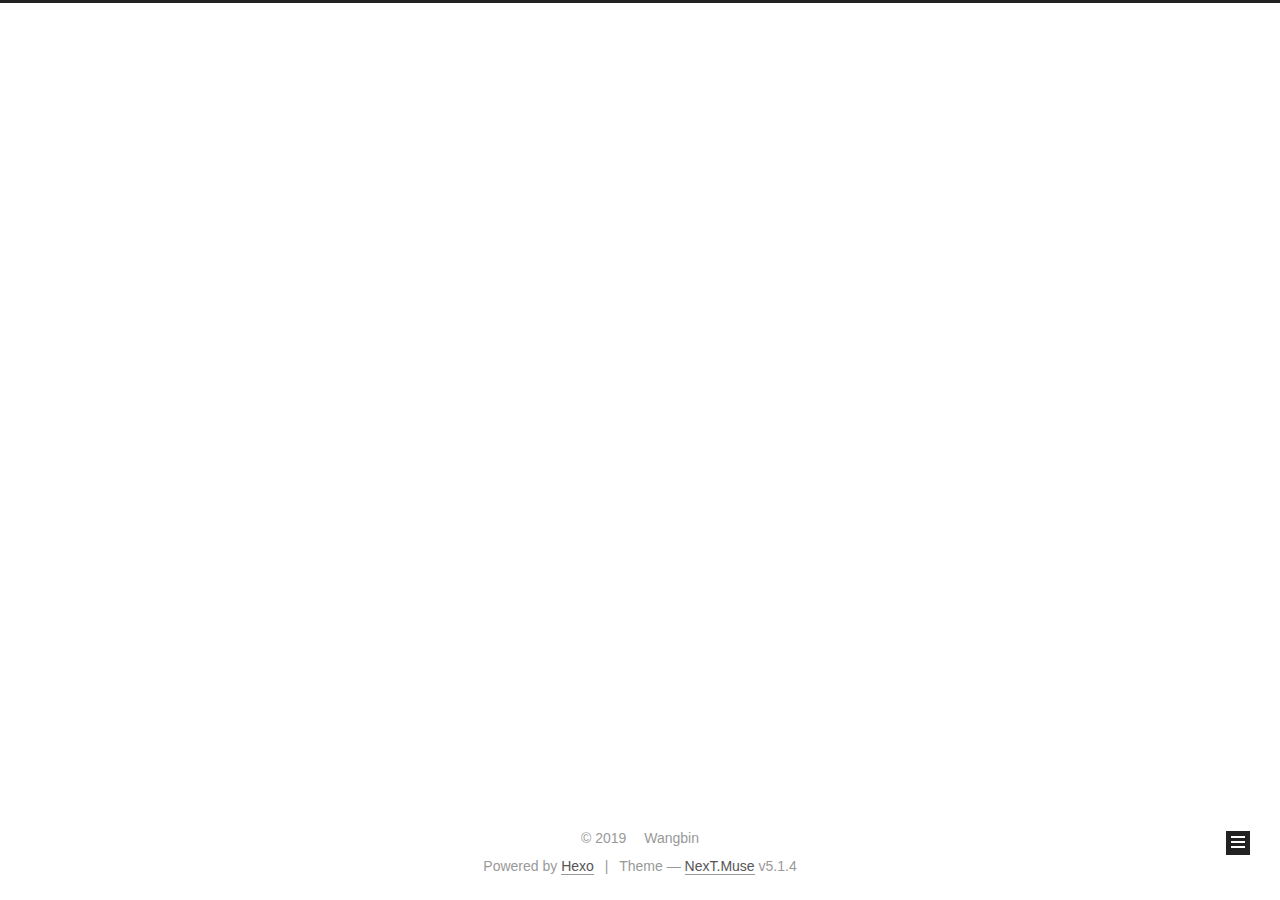
==== commit 30281a0a: "Site updated: 2019-03-24 20:46:19" ====
--- a/archives/index.html
+++ b/archives/index.html
@@ -230,7 +230,7 @@
         
           
         
-        Um..! 2 posts in total. Keep on posting.
+        Um..! 3 posts in total. Keep on posting.
       </span>
 
       
@@ -254,9 +254,9 @@
 
       <h2 class="post-title">
         
-            <a class="post-title-link" href="/2018/06/01/诗歌总集/" itemprop="url">
-              
-                <span itemprop="name">诗歌总集</span>
+            <a class="post-title-link" href="/2018/06/02/软件技能代码之外的生存指南/" itemprop="url">
+              
+                <span itemprop="name">软件技能代码之外的生存指南</span>
               
             </a>
         
@@ -264,7 +264,44 @@
 
       <div class="post-meta">
         <time class="post-time" itemprop="dateCreated"
-              datetime="2018-06-01T18:29:56+08:00"
+              datetime="2018-06-02T11:27:37+08:00"
+              content="2018-06-02" >
+          06-02
+        </time>
+      </div>
+
+    </header>
+  </article>
+
+
+
+      
+
+        
+        
+        
+
+        
+        
+
+        
+
+  <article class="post post-type-normal" itemscope itemtype="http://schema.org/Article">
+    <header class="post-header">
+
+      <h2 class="post-title">
+        
+            <a class="post-title-link" href="/2018/06/01/诗歌/" itemprop="url">
+              
+                <span itemprop="name">诗歌</span>
+              
+            </a>
+        
+      </h2>
+
+      <div class="post-meta">
+        <time class="post-time" itemprop="dateCreated"
+              datetime="2018-06-01T19:45:30+08:00"
               content="2018-06-01" >
           06-01
         </time>
@@ -365,7 +402,7 @@
               
                 <a href="/archives/">
               
-                  <span class="site-state-item-count">2</span>
+                  <span class="site-state-item-count">3</span>
                   <span class="site-state-item-name">posts</span>
                 </a>
               </div>
@@ -406,7 +443,7 @@
 
     <footer id="footer" class="footer">
       <div class="footer-inner">
-        <div class="copyright">&copy; <span itemprop="copyrightYear">2018</span>
+        <div class="copyright">&copy; <span itemprop="copyrightYear">2019</span>
   <span class="with-love">
     <i class="fa fa-user"></i>
   </span>
--- a/css/main.css
+++ b/css/main.css
@@ -1822,7 +1822,7 @@
   width: 4px;
   height: 4px;
   border-radius: 50%;
-  background: #171877;
+  background: #21b9d9;
 }
 .links-of-blogroll {
   font-size: 13px;
